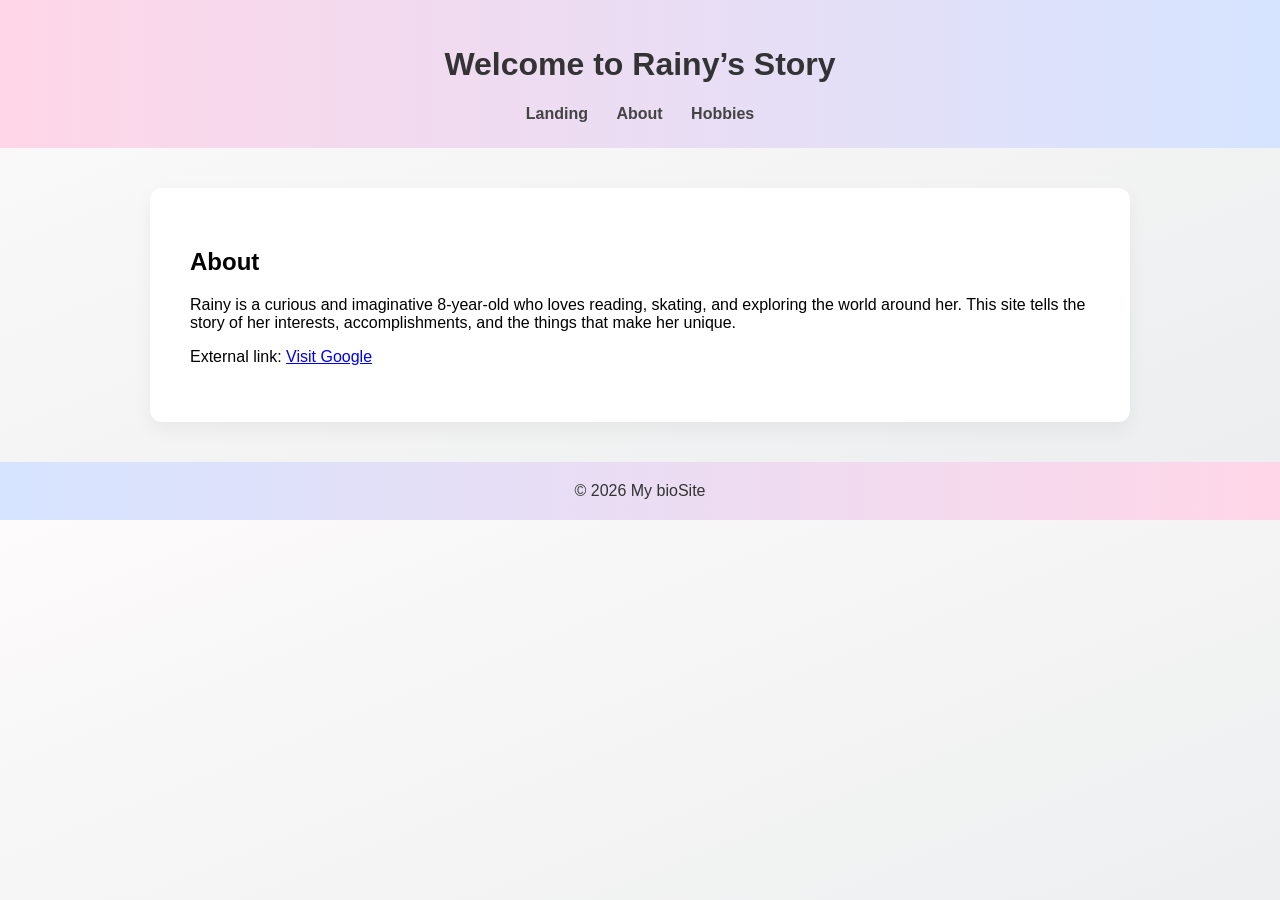
==== index.html @ 8b7ab23f "Update index.html" ====
<!DOCTYPE html PUBLIC "-//W3C//DTD HTML 4.01//EN" "http://www.w3.org/TR/html4/strict.dtd">
<html>
<head>
  <meta http-equiv="Content-Type" content="text/html; charset=utf-8">
  <meta http-equiv="Content-Style-Type" content="text/css">
  <title>Welcome to Rainy’s Story</title>
  <meta name="Generator" content="Cocoa HTML Writer">
  <meta name="CocoaVersion" content="2113.6">
  <link rel="stylesheet" href="css/styles.css">
</head>
<body>
<header>
  <h1>Welcome to Rainy’s Story</h1>
  <nav>
    <a href="Index.html">Landing</a>
    <a href="About.html">About</a>
    <a href="Hobbies.html">Hobbies</a>
  </nav>
</header>

<main>
  <h2>About</h2>
  <p>Rainy is a curious and imaginative 8-year-old who loves reading, skating, and exploring the world around her. This site tells the story of her interests, accomplishments, and the things that make her unique.</p>
  <p>External link: <a href="https://google.com" target="_blank">Visit Google</a></p>
</main>

<footer>
  © 2026 My bioSite
</footer>
</body>
</html>
---- css/styles.css ----
body {
    font-family: Arial, sans-serif;
    margin: 0;
    background: linear-gradient(to bottom right, #fdfbfb, #ebedee);
}

header {
    background: linear-gradient(90deg, #ffd6e8, #d6e4ff);
    color: #333;
    padding: 25px;
    text-align: center;
}

nav a {
    color: #444;
    text-decoration: none;
    margin: 0 12px;
    font-weight: 600;
}

nav a:hover {
    color: #7b8cff;
}

main {
    padding: 40px;
    max-width: 900px;
    margin: 40px auto;
    background-color: white;
    border-radius: 12px;
    box-shadow: 0 8px 20px rgba(0,0,0,0.05);
}

figure {
    text-align: center;
}

footer {
    background: linear-gradient(90deg, #d6e4ff, #ffd6e8);
    color: #333;
    text-align: center;
    padding: 20px;
    margin-top: 40px;
}
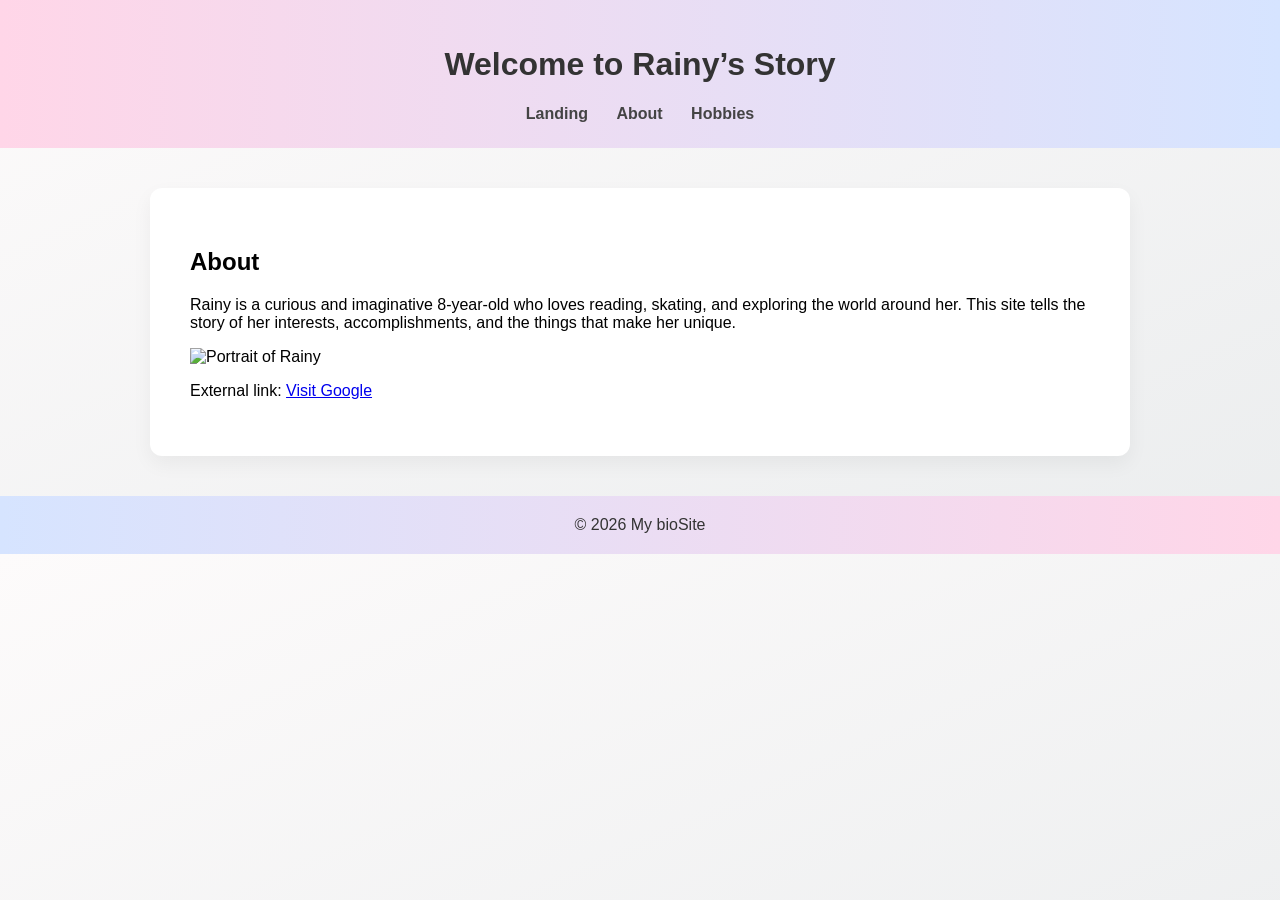
==== commit 39c16556: "Update index.html" ====
--- a/index.html
+++ b/index.html
@@ -21,6 +21,7 @@
 <main>
   <h2>About</h2>
   <p>Rainy is a curious and imaginative 8-year-old who loves reading, skating, and exploring the world around her. This site tells the story of her interests, accomplishments, and the things that make her unique.</p>
+  <img src="rainy.jpg" alt="Portrait of Rainy" width="300">
   <p>External link: <a href="https://google.com" target="_blank">Visit Google</a></p>
 </main>
 
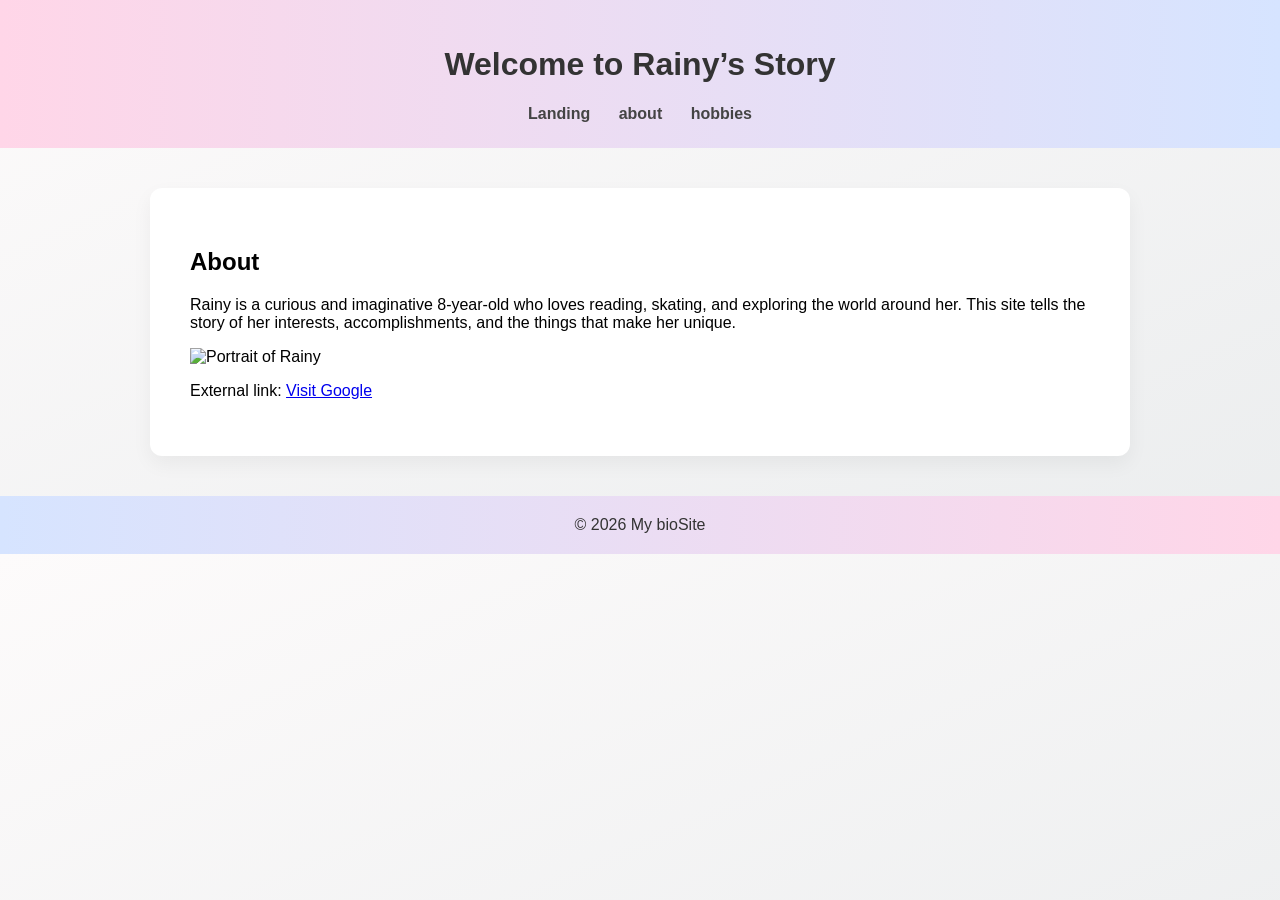
==== commit 01442ab0: "Update index.html" ====
--- a/index.html
+++ b/index.html
@@ -12,16 +12,16 @@
 <header>
   <h1>Welcome to Rainy’s Story</h1>
   <nav>
-    <a href="Index.html">Landing</a>
-    <a href="About.html">About</a>
-    <a href="Hobbies.html">Hobbies</a>
+    <a href="index.html">Landing</a>
+    <a href="about.html">about</a>
+    <a href="hobbies.html">hobbies</a>
   </nav>
 </header>
 
 <main>
   <h2>About</h2>
   <p>Rainy is a curious and imaginative 8-year-old who loves reading, skating, and exploring the world around her. This site tells the story of her interests, accomplishments, and the things that make her unique.</p>
-  <img src="rainy.jpg" alt="Portrait of Rainy" width="300">
+  <img src="images/rainy.jpg" alt="Portrait of Rainy" width="300">
   <p>External link: <a href="https://google.com" target="_blank">Visit Google</a></p>
 </main>
 
